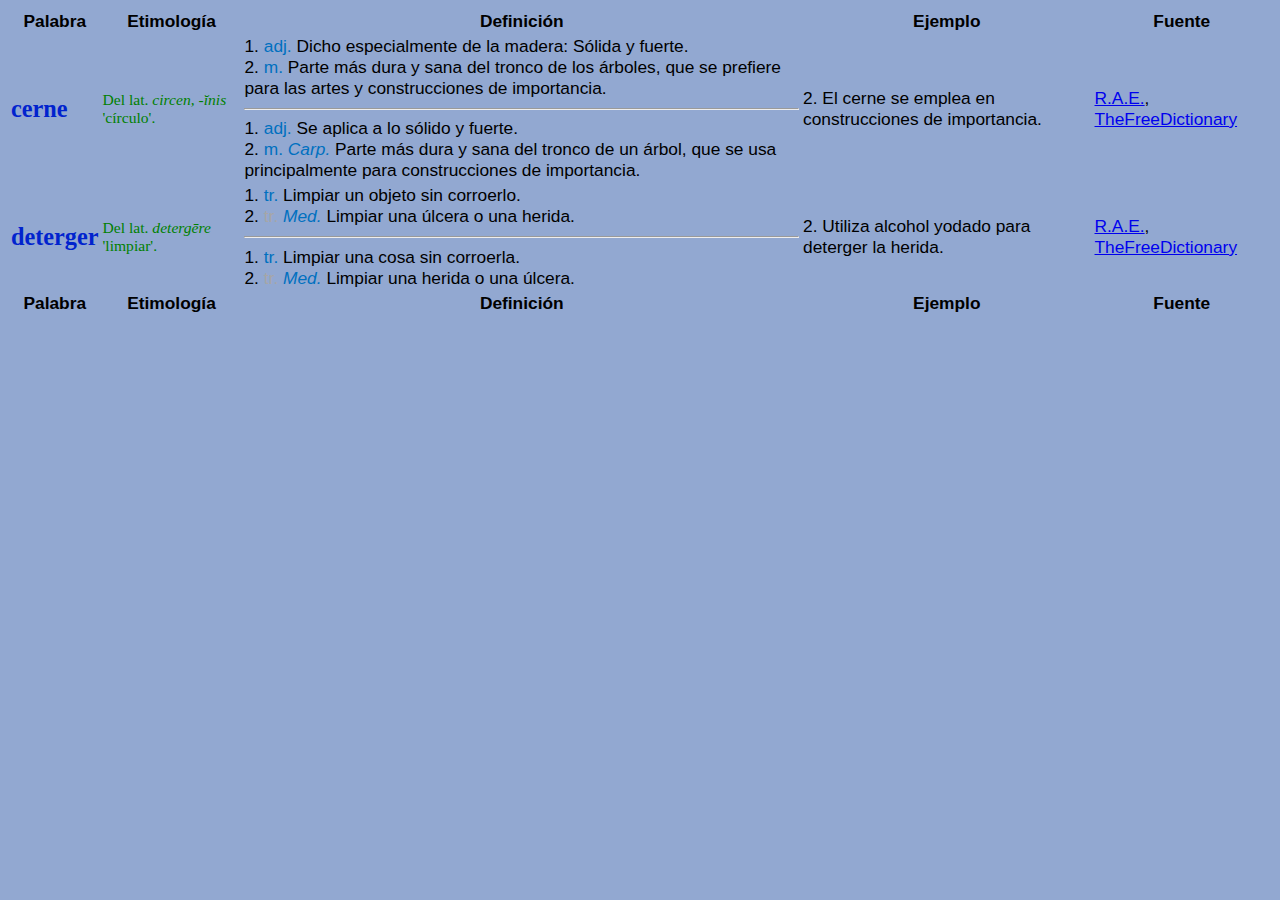
==== Diccionario.html @ 0e39ef86 "Nuevo." ====
<!DOCTYPE HTML>
<html lang="es">
<head>
<meta charset="utf-8">
<meta name="viewport" content="initial-scale=1.0, maximum-scale=2.0">
<title>Mi diccionario</title>
<link rel="shortcut icon" type="image/ico" href="http://www.datatables.net/favicon.ico">
<link rel="stylesheet" type="text/css" href="//cdn.datatables.net/1.10.19/css/jquery.dataTables.min.css">
<link rel="stylesheet" type="text/css" href="estilo.css">
<style class="init"></style>
<base target="_blank">
</head>
<body class="dt-example">
<table class="display compact" id="example">
<thead>
<tr>
<th>Palabra</th>
<th>Etimología</th>
<th>Definición</th>
<th>Ejemplo</th>
<th>Fuente</th>
</tr>
</thead>
<tbody>
<tr>
<td><header class="f">cerne</header></td>
<td><p class="n2">Del <abbr title="latín">lat.</abbr> <em>circen, -ĭnis</em> 'círculo'.</p></td>
<td>1. <abbr class="d" title="adjetivo">adj.</abbr> Dicho especialmente de la madera: Sólida y fuerte.<br>2. <abbr class="d" title="nombre masculino">m.</abbr> Parte más dura y sana del tronco de los árboles, que se prefiere para las artes y construcciones de importancia.<hr>1. <abbr class="d" title="adjetivo">adj.</abbr> Se aplica a lo sólido y fuerte.<br>2. <abbr class="d" title="nombre masculino">m.</abbr> <abbr class="c" title="Carpintería">Carp.</abbr> Parte más dura y sana del tronco de un árbol, que se usa principalmente para construcciones de importancia.</td>
<td>2. <span class="h">El cerne se emplea en construcciones de importancia.</span></td>
<td><a href="http://dle.rae.es/?id=8LlLza0">R.A.E.</a>, <a href="https://es.thefreedictionary.com/cerne">TheFreeDictionary</a></td>
</tr>
<tr>
<td><header class="f">deterger</header></td>
<td><p class="n2">Del <abbr title="latín">lat.</abbr> <em>detergēre</em> 'limpiar'.</p></td>
<td>1. <abbr class="d" title="verbo transitivo">tr.</abbr> Limpiar un objeto sin corroerlo.<br>2. <abbr class="g" title="verbo transitivo">tr.</abbr> <abbr class="c" title="Medicina">Med.</abbr> Limpiar una úlcera o una herida.<hr>1. <abbr class="d" title="verbo transitivo">tr.</abbr> Limpiar una cosa sin corroerla.<br>2. <abbr class="g" title="verbo transitivo">tr.</abbr> <abbr class="c" title="Medicina">Med.</abbr> Limpiar una herida o una úlcera.</td>
<td>2. <span class="h">Utiliza alcohol yodado para deterger la herida.</span></td>
<td><a href="http://dle.rae.es/?id=Da2VSbe">R.A.E.</a>, <a href="https://es.thefreedictionary.com/deterger">TheFreeDictionary</a></td>
</tr>
</tbody>
<tfoot>
<tr>
<th>Palabra</th>
<th>Etimología</th>
<th>Definición</th>
<th>Ejemplo</th>
<th>Fuente</th>
</tr>
</tfoot>
</table>
<script src="//code.jquery.com/jquery-3.3.1.min.js"></script>
<script src="//cdn.datatables.net/1.10.19/js/jquery.dataTables.min.js"></script>
<script class="init">
$(document).ready(function() {
	$('#example').DataTable( {
		"language": {
            "url": "//cdn.datatables.net/plug-ins/9dcbecd42ad/i18n/Spanish.json"
        }
    } );
} );
</script>
</body>
</html>
---- estilo.css ----
th {display: table-cell;vertical-align: inherit;font-weight: bold;text-align: center;}
abbr[title$=onfer] {font-style: italic !important;}
abbr[title] {border-bottom:0px dotted !important;text-decoration: none;}
body {background-color:#92a8d1;font-size:13pt;text-align:left;font-family:sans-serif;}
.f, .n1 > a {color:#0123CE;font-weight:bold;font-family: "Palatino Linotype", Palatino, Palladio, "URW Palladio L", "Book Antiqua", Baskerville, "Bookman Old Style", "Bitstream Charter", "Nimbus Roman No9 L", Garamond, "Apple Garamond", "ITC Garamond Narrow", "New Century Schoolbook", "Century Schoolbook", "Century Schoolbook L", Georgia, serif;}
.f {font-size: 1.4em!important;}
.n1 > a {font-size: 1.2em!important;}
.n1.fc {font-size: 0.95em!important;}
.n2, .n3 {color:#008000;font-size:1em;}
.n2{font-family:Tinos;color: #008000;font-size: 0.9em}
.n5, .n4 {font-size:0.85em;}
.par, .par * {background-color:rgb(232, 232, 232)!important;}
.par {padding-top:0.3em;margin-bottom:1em;}
.par p {margin-top: 0em;margin-bottom: 0.3em;}
.par * {line-height: initial;}
.av, .af {color: #0123CE !important;font-weight: 700 !important;}
.var_fc_1 {color: #800000 !important;font-size: large;}
.var_fc_2 {color: #CC3300 !important;}
abbr {color:#0070C0;text-decoration:none;}
abbr.g {color:#A6A6A6;}
abbr.c {font-style:italic;}
.n2 abbr, .n3 abbr {color:inherit;}
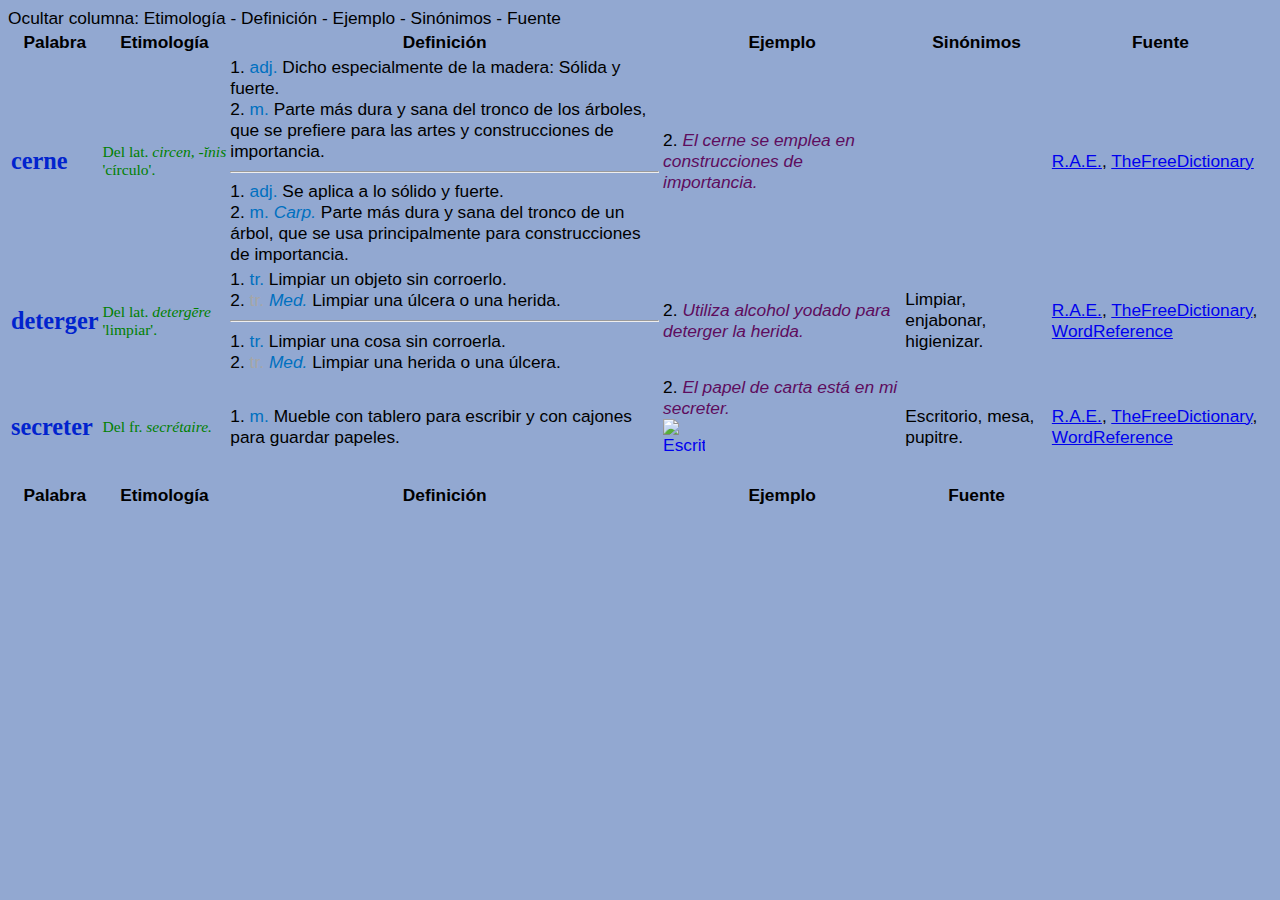
==== commit fbf4e87e: "Nuevo" ====
--- a/Diccionario.html
+++ b/Diccionario.html
@@ -11,6 +11,7 @@
 <base target="_blank">
 </head>
 <body class="dt-example">
+Ocultar columna: <a class="toggle-vis" data-column="1">Etimología</a> - <a class="toggle-vis" data-column="2">Definición</a> - <a class="toggle-vis" data-column="3">Ejemplo</a> - <a class="toggle-vis" data-column="4">Sinónimos</a> - <a class="toggle-vis" data-column="5">Fuente</a>
 <table class="display compact" id="example">
 <thead>
 <tr>
@@ -18,6 +19,7 @@
 <th>Etimología</th>
 <th>Definición</th>
 <th>Ejemplo</th>
+<th>Sinónimos</th>
 <th>Fuente</th>
 </tr>
 </thead>
@@ -27,6 +29,7 @@
 <td><p class="n2">Del <abbr title="latín">lat.</abbr> <em>circen, -ĭnis</em> 'círculo'.</p></td>
 <td>1. <abbr class="d" title="adjetivo">adj.</abbr> Dicho especialmente de la madera: Sólida y fuerte.<br>2. <abbr class="d" title="nombre masculino">m.</abbr> Parte más dura y sana del tronco de los árboles, que se prefiere para las artes y construcciones de importancia.<hr>1. <abbr class="d" title="adjetivo">adj.</abbr> Se aplica a lo sólido y fuerte.<br>2. <abbr class="d" title="nombre masculino">m.</abbr> <abbr class="c" title="Carpintería">Carp.</abbr> Parte más dura y sana del tronco de un árbol, que se usa principalmente para construcciones de importancia.</td>
 <td>2. <span class="h">El cerne se emplea en construcciones de importancia.</span></td>
+<td></td>
 <td><a href="http://dle.rae.es/?id=8LlLza0">R.A.E.</a>, <a href="https://es.thefreedictionary.com/cerne">TheFreeDictionary</a></td>
 </tr>
 <tr>
@@ -34,7 +37,24 @@
 <td><p class="n2">Del <abbr title="latín">lat.</abbr> <em>detergēre</em> 'limpiar'.</p></td>
 <td>1. <abbr class="d" title="verbo transitivo">tr.</abbr> Limpiar un objeto sin corroerlo.<br>2. <abbr class="g" title="verbo transitivo">tr.</abbr> <abbr class="c" title="Medicina">Med.</abbr> Limpiar una úlcera o una herida.<hr>1. <abbr class="d" title="verbo transitivo">tr.</abbr> Limpiar una cosa sin corroerla.<br>2. <abbr class="g" title="verbo transitivo">tr.</abbr> <abbr class="c" title="Medicina">Med.</abbr> Limpiar una herida o una úlcera.</td>
 <td>2. <span class="h">Utiliza alcohol yodado para deterger la herida.</span></td>
-<td><a href="http://dle.rae.es/?id=Da2VSbe">R.A.E.</a>, <a href="https://es.thefreedictionary.com/deterger">TheFreeDictionary</a></td>
+<td>Limpiar, enjabonar, higienizar.</td>
+<td><a href="http://dle.rae.es/?id=Da2VSbe">R.A.E.</a>, <a href="https://es.thefreedictionary.com/deterger">TheFreeDictionary</a>, <a href="http://www.wordreference.com/sinonimos/deterger">WordReference</a></td>
+</tr>
+<tr>
+<td><header class="f">secreter</header></td>
+<td><p class="n2">Del <abbr title="francés">fr.</abbr> <em>secrétaire.</em></p></td>
+<td>1. <abbr class="d" title="nombre masculino">m.</abbr> Mueble con tablero para escribir y con cajones para guardar papeles.</td>
+<td>2. <span class="h">El papel de carta está en mi secreter.</span><br><a href="https://www.disenointerior.es/secreter/"><img src="https://www.disenointerior.es/wp-content/uploads/2017/03/a1.jpg" alt="Escritorio secreter"></a></td>
+<td>Escritorio, mesa, pupitre.</td>
+<td><a href="http://dle.rae.es/?id=XPFcIol">R.A.E.</a>, <a href="https://es.thefreedictionary.com/secreter">TheFreeDictionary</a>, <a href="http://www.wordreference.com/sinonimos/secreter">WordReference</a></td>
+</tr>
+<tr>
+<td></td>
+<td></td>
+<td></td>
+<td></td>
+<td></td>
+<td></td>
 </tr>
 </tbody>
 <tfoot>
@@ -51,10 +71,19 @@
 <script src="//cdn.datatables.net/1.10.19/js/jquery.dataTables.min.js"></script>
 <script class="init">
 $(document).ready(function() {
-	$('#example').DataTable( {
+	var table = $('#example').DataTable( {
 		"language": {
             "url": "//cdn.datatables.net/plug-ins/9dcbecd42ad/i18n/Spanish.json"
         }
+    } );
+    $('a.toggle-vis').on( 'click', function (e) {
+        e.preventDefault();
+ 
+        // Get the column API object
+        var column = table.column( $(this).attr('data-column') );
+ 
+        // Toggle the visibility
+        column.visible( ! column.visible() );
     } );
 } );
 </script>
--- a/estilo.css
+++ b/estilo.css
@@ -1,4 +1,5 @@
 th {display: table-cell;vertical-align: inherit;font-weight: bold;text-align: center;}
+img {width:42px;height:42px;border:0;display: inline-block;}
 abbr[title$=onfer] {font-style: italic !important;}
 abbr[title] {border-bottom:0px dotted !important;text-decoration: none;}
 body {background-color:#92a8d1;font-size:13pt;text-align:left;font-family:sans-serif;}
@@ -19,4 +20,16 @@
 abbr {color:#0070C0;text-decoration:none;}
 abbr.g {color:#A6A6A6;}
 abbr.c {font-style:italic;}
-.n2 abbr, .n3 abbr {color:inherit;}+.n2 abbr, .n3 abbr {color:inherit;}
+.k5, .k6 {font-size: 1.2em!important;font-weight:bold;font-family: "Palatino Linotype", Palatino, Palladio, "URW Palladio L", "Book Antiqua", Baskerville, "Bookman Old Style", "Bitstream Charter", "Nimbus Roman No9 L", Garamond, "Apple Garamond", "ITC Garamond Narrow", "New Century Schoolbook", "Century Schoolbook", "Century Schoolbook L", Georgia, serif;margin-top: 1em;}
+.k5 {color:#800000;}
+.k6 {color:#CC3300;}
+.n_acep {font-weight:bold;}
+.h {color:#5E0D5E;font-style:italic;}
+.u {color:#FF0000;font-weight:bold;}
+.i1 {font-size:0.85em;text-transform:uppercase;}
+.i2 {font-size:0.92em;text-transform:uppercase;}
+.i4 {text-transform:uppercase;}
+.i5 {font-style:normal !important;}
+.k1{color:inherit;font-weight:normal;}
+.o {font-size:0.75em;font-style:italic;margin-bottom:2em;margin-top:1em;text-align:center;}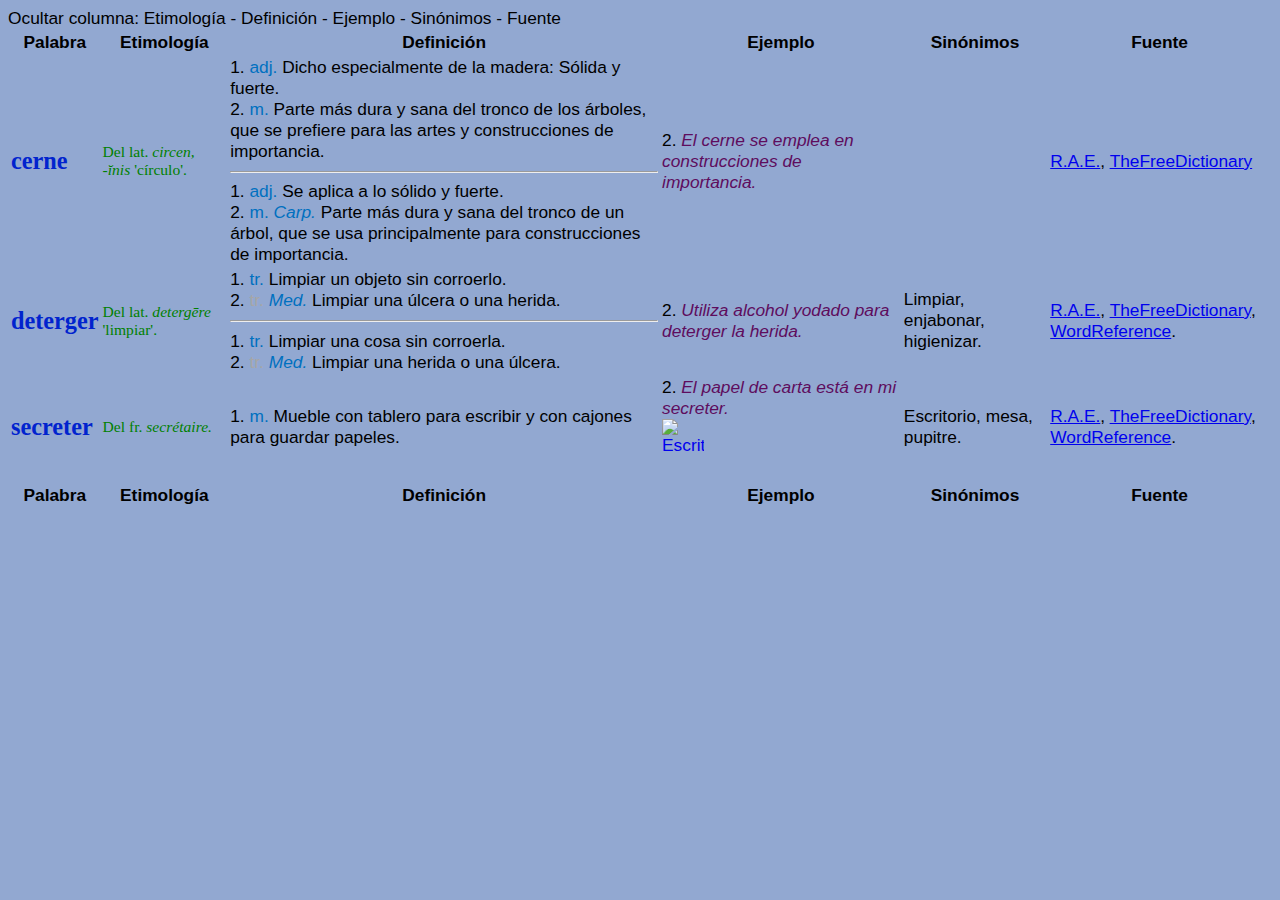
==== commit d9fc4ec9: "Nuevo" ====
--- a/Diccionario.html
+++ b/Diccionario.html
@@ -38,7 +38,7 @@
 <td>1. <abbr class="d" title="verbo transitivo">tr.</abbr> Limpiar un objeto sin corroerlo.<br>2. <abbr class="g" title="verbo transitivo">tr.</abbr> <abbr class="c" title="Medicina">Med.</abbr> Limpiar una úlcera o una herida.<hr>1. <abbr class="d" title="verbo transitivo">tr.</abbr> Limpiar una cosa sin corroerla.<br>2. <abbr class="g" title="verbo transitivo">tr.</abbr> <abbr class="c" title="Medicina">Med.</abbr> Limpiar una herida o una úlcera.</td>
 <td>2. <span class="h">Utiliza alcohol yodado para deterger la herida.</span></td>
 <td>Limpiar, enjabonar, higienizar.</td>
-<td><a href="http://dle.rae.es/?id=Da2VSbe">R.A.E.</a>, <a href="https://es.thefreedictionary.com/deterger">TheFreeDictionary</a>, <a href="http://www.wordreference.com/sinonimos/deterger">WordReference</a></td>
+<td><a href="http://dle.rae.es/?id=Da2VSbe">R.A.E.</a>, <a href="https://es.thefreedictionary.com/deterger">TheFreeDictionary</a>, <a href="http://www.wordreference.com/sinonimos/deterger">WordReference</a>.</td>
 </tr>
 <tr>
 <td><header class="f">secreter</header></td>
@@ -46,7 +46,7 @@
 <td>1. <abbr class="d" title="nombre masculino">m.</abbr> Mueble con tablero para escribir y con cajones para guardar papeles.</td>
 <td>2. <span class="h">El papel de carta está en mi secreter.</span><br><a href="https://www.disenointerior.es/secreter/"><img src="https://www.disenointerior.es/wp-content/uploads/2017/03/a1.jpg" alt="Escritorio secreter"></a></td>
 <td>Escritorio, mesa, pupitre.</td>
-<td><a href="http://dle.rae.es/?id=XPFcIol">R.A.E.</a>, <a href="https://es.thefreedictionary.com/secreter">TheFreeDictionary</a>, <a href="http://www.wordreference.com/sinonimos/secreter">WordReference</a></td>
+<td><a href="http://dle.rae.es/?id=XPFcIol">R.A.E.</a>, <a href="https://es.thefreedictionary.com/secreter">TheFreeDictionary</a>, <a href="http://www.wordreference.com/sinonimos/secreter">WordReference</a>.</td>
 </tr>
 <tr>
 <td></td>
@@ -63,6 +63,7 @@
 <th>Etimología</th>
 <th>Definición</th>
 <th>Ejemplo</th>
+<th>Sinónimos</th>
 <th>Fuente</th>
 </tr>
 </tfoot>
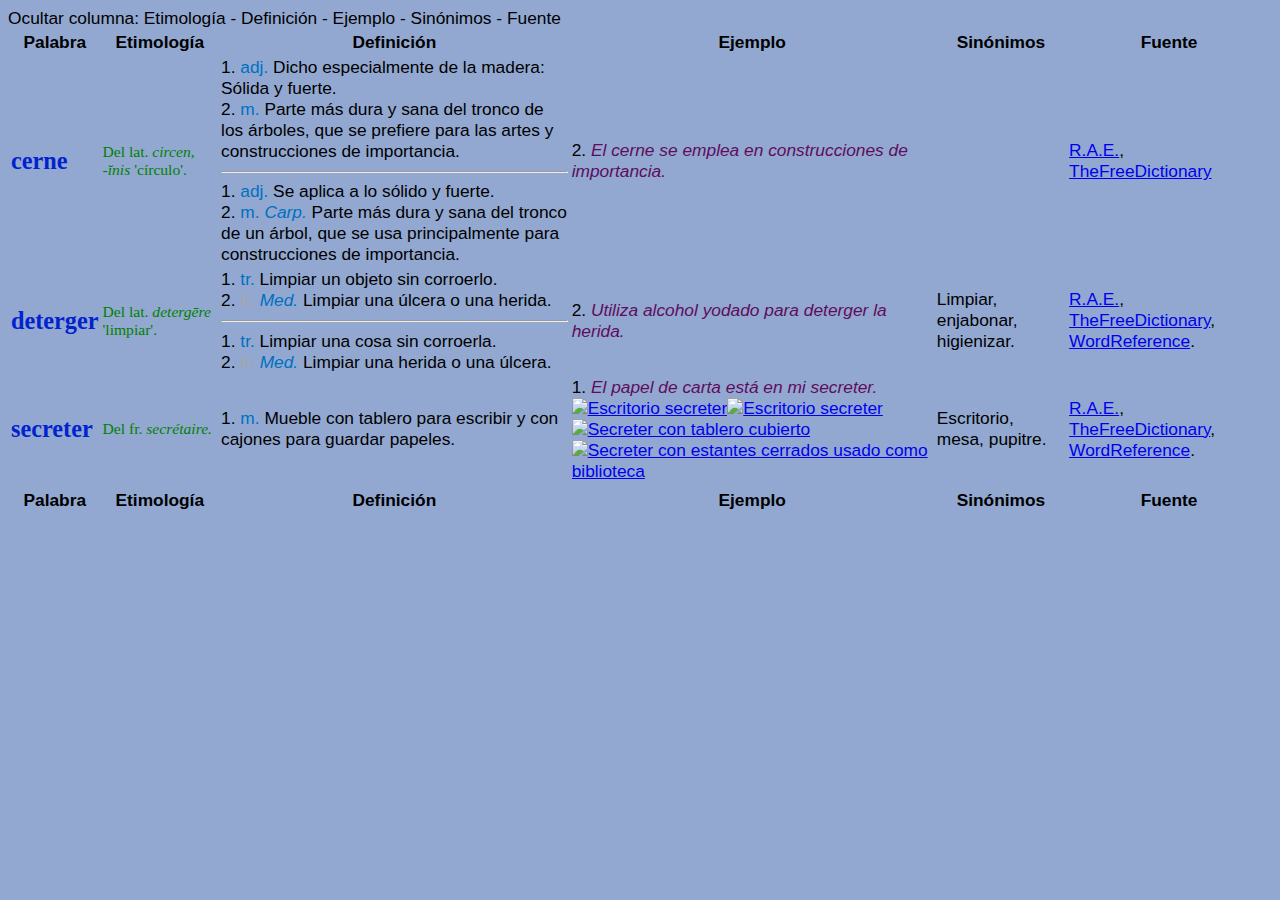
==== commit b93468d6: "Nuevo" ====
--- a/Diccionario.html
+++ b/Diccionario.html
@@ -44,7 +44,7 @@
 <td><header class="f">secreter</header></td>
 <td><p class="n2">Del <abbr title="francés">fr.</abbr> <em>secrétaire.</em></p></td>
 <td>1. <abbr class="d" title="nombre masculino">m.</abbr> Mueble con tablero para escribir y con cajones para guardar papeles.</td>
-<td>2. <span class="h">El papel de carta está en mi secreter.</span><br><a href="https://www.disenointerior.es/secreter/"><img src="https://www.disenointerior.es/wp-content/uploads/2017/03/a1.jpg" alt="Escritorio secreter"></a></td>
+<td>1. <span class="h">El papel de carta está en mi secreter.</span><br><a href="https://www.disenointerior.es/secreter/"><img src="https://www.disenointerior.es/wp-content/uploads/2017/03/a1.jpg" alt="Escritorio secreter"></a><a href="https://www.disenointerior.es/secreter/"><img src="https://www.disenointerior.es/wp-content/uploads/2017/03/a4.jpg" alt="Escritorio secreter"></a><a href="https://www.disenointerior.es/secreter/"><img src="https://www.disenointerior.es/wp-content/uploads/2017/03/a2.jpg" alt="Secreter con tablero cubierto"></a><a href="https://www.disenointerior.es/secreter/"><img src="https://www.disenointerior.es/wp-content/uploads/2017/03/a6-1-585x868.png" alt="Secreter con estantes cerrados usado como biblioteca"></a></td>
 <td>Escritorio, mesa, pupitre.</td>
 <td><a href="http://dle.rae.es/?id=XPFcIol">R.A.E.</a>, <a href="https://es.thefreedictionary.com/secreter">TheFreeDictionary</a>, <a href="http://www.wordreference.com/sinonimos/secreter">WordReference</a>.</td>
 </tr>
--- a/estilo.css
+++ b/estilo.css
@@ -1,5 +1,5 @@
 th {display: table-cell;vertical-align: inherit;font-weight: bold;text-align: center;}
-img {width:42px;height:42px;border:0;display: inline-block;}
+img {max-width: 100%;height: auto;}
 abbr[title$=onfer] {font-style: italic !important;}
 abbr[title] {border-bottom:0px dotted !important;text-decoration: none;}
 body {background-color:#92a8d1;font-size:13pt;text-align:left;font-family:sans-serif;}
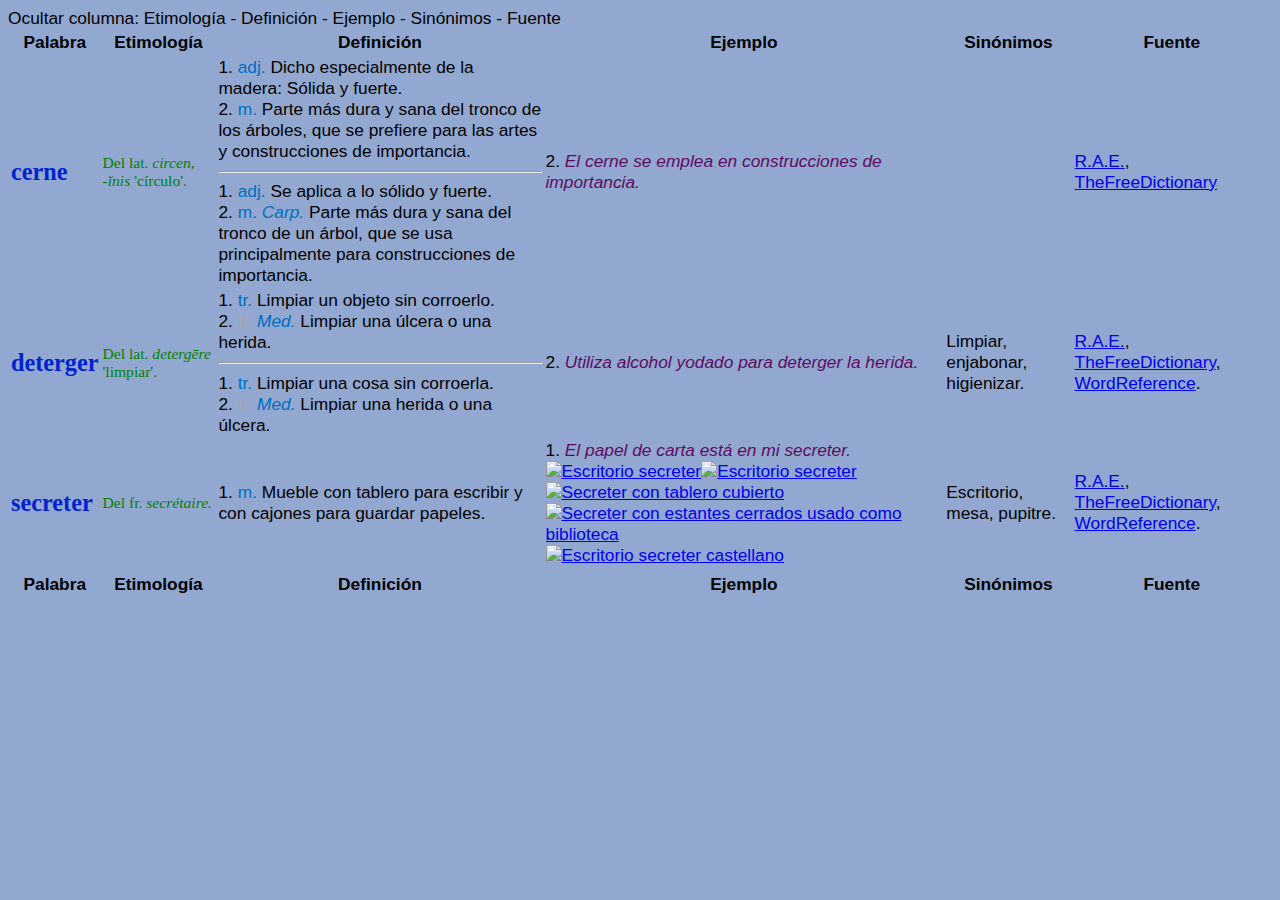
==== commit 94a76605: "Nuevo" ====
--- a/Diccionario.html
+++ b/Diccionario.html
@@ -44,7 +44,7 @@
 <td><header class="f">secreter</header></td>
 <td><p class="n2">Del <abbr title="francés">fr.</abbr> <em>secrétaire.</em></p></td>
 <td>1. <abbr class="d" title="nombre masculino">m.</abbr> Mueble con tablero para escribir y con cajones para guardar papeles.</td>
-<td>1. <span class="h">El papel de carta está en mi secreter.</span><br><a href="https://www.disenointerior.es/secreter/"><img src="https://www.disenointerior.es/wp-content/uploads/2017/03/a1.jpg" alt="Escritorio secreter"></a><a href="https://www.disenointerior.es/secreter/"><img src="https://www.disenointerior.es/wp-content/uploads/2017/03/a4.jpg" alt="Escritorio secreter"></a><a href="https://www.disenointerior.es/secreter/"><img src="https://www.disenointerior.es/wp-content/uploads/2017/03/a2.jpg" alt="Secreter con tablero cubierto"></a><a href="https://www.disenointerior.es/secreter/"><img src="https://www.disenointerior.es/wp-content/uploads/2017/03/a6-1-585x868.png" alt="Secreter con estantes cerrados usado como biblioteca"></a></td>
+<td>1. <span class="h">El papel de carta está en mi secreter.</span><br><a href="https://www.disenointerior.es/secreter/"><img src="https://www.disenointerior.es/wp-content/uploads/2017/03/a1.jpg" alt="Escritorio secreter"></a><a href="https://www.disenointerior.es/secreter/"><img src="https://www.disenointerior.es/wp-content/uploads/2017/03/a4.jpg" alt="Escritorio secreter"></a><a href="https://www.disenointerior.es/secreter/"><img src="https://www.disenointerior.es/wp-content/uploads/2017/03/a2.jpg" alt="Secreter con tablero cubierto"></a><a href="https://www.disenointerior.es/secreter/"><img src="https://www.disenointerior.es/wp-content/uploads/2017/03/a6-1-585x868.png" alt="Secreter con estantes cerrados usado como biblioteca"></a><a href="http://gomalaca.com/producto/llamativo-escritorio-secreter-castellano/"><img src="http://gomalaca.com/wp-content/uploads/2017/12/01-2.jpg" alt="Escritorio secreter castellano"></a></td>
 <td>Escritorio, mesa, pupitre.</td>
 <td><a href="http://dle.rae.es/?id=XPFcIol">R.A.E.</a>, <a href="https://es.thefreedictionary.com/secreter">TheFreeDictionary</a>, <a href="http://www.wordreference.com/sinonimos/secreter">WordReference</a>.</td>
 </tr>
--- a/estilo.css
+++ b/estilo.css
@@ -1,5 +1,5 @@
 th {display: table-cell;vertical-align: inherit;font-weight: bold;text-align: center;}
-img {max-width: 100%;height: auto;}
+img {width:10%;}
 abbr[title$=onfer] {font-style: italic !important;}
 abbr[title] {border-bottom:0px dotted !important;text-decoration: none;}
 body {background-color:#92a8d1;font-size:13pt;text-align:left;font-family:sans-serif;}
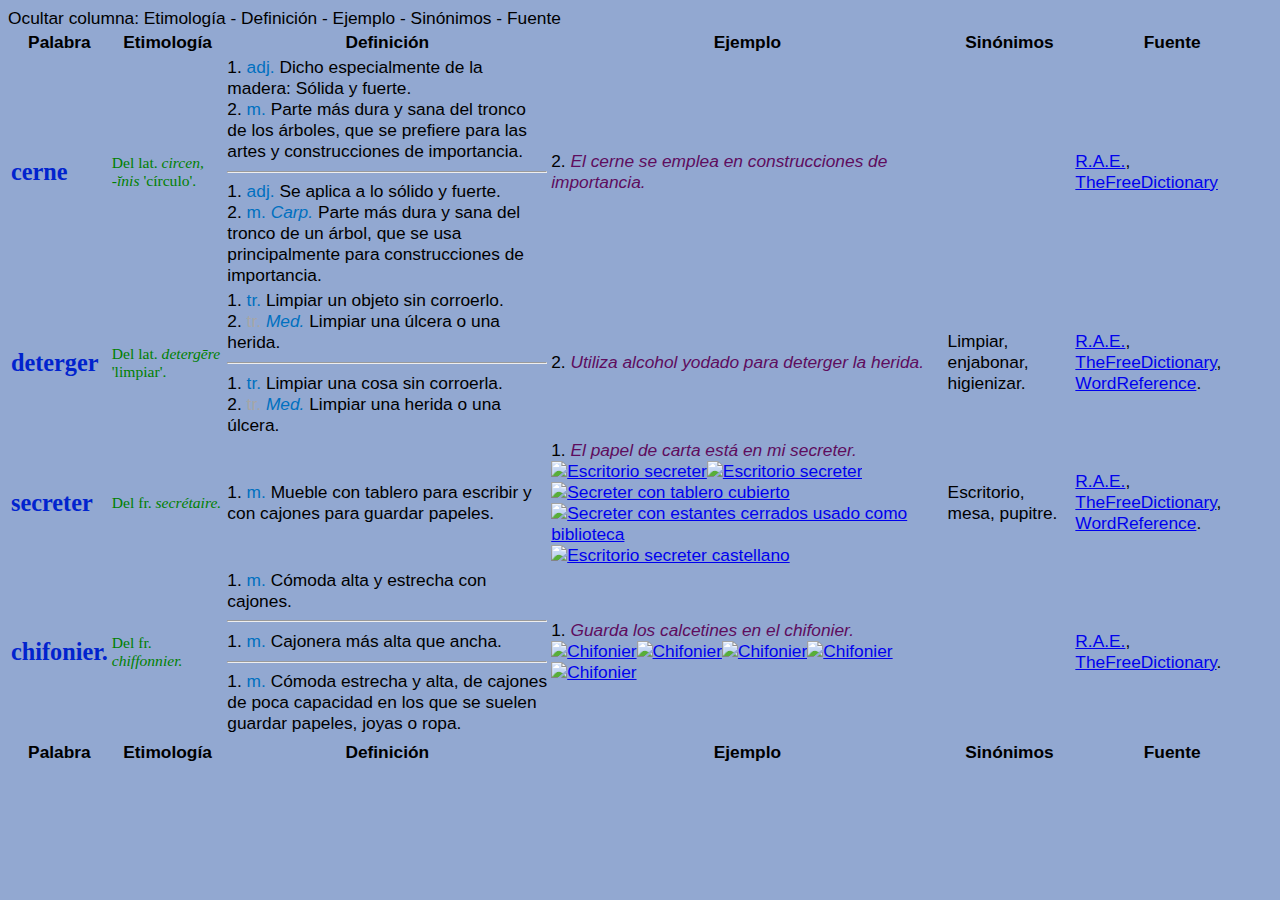
==== commit 97d58f78: "Nuevo" ====
--- a/Diccionario.html
+++ b/Diccionario.html
@@ -49,6 +49,14 @@
 <td><a href="http://dle.rae.es/?id=XPFcIol">R.A.E.</a>, <a href="https://es.thefreedictionary.com/secreter">TheFreeDictionary</a>, <a href="http://www.wordreference.com/sinonimos/secreter">WordReference</a>.</td>
 </tr>
 <tr>
+<td><header class="f">chifonier.</header></td>
+<td><p class="n2">Del <abbr title="francés">fr.</abbr> <em>chiffonnier.</em></p></td>
+<td>1. <abbr class="d" title="nombre masculino">m.</abbr> Cómoda alta y estrecha con cajones.<hr>1. <abbr class="d" title="nombre masculino">m.</abbr> Cajonera más alta que ancha.<hr>1. <abbr class="d" title="nombre masculino">m.</abbr> Cómoda estrecha y alta, de cajones de poca capacidad en los que se suelen guardar papeles, joyas o ropa.</td>
+<td>1. <span class="h">Guarda los calcetines en el chifonier.</span><br><a href="https://www.disenointerior.es/sinfonier/"><img src="https://www.disenointerior.es/wp-content/uploads/2017/03/el-sinfonier_ampliacion-1024x355.jpg" alt="Chifonier"></a><a href="https://www.disenointerior.es/sinfonier/"><img src="https://www.disenointerior.es/wp-content/uploads/2017/03/1-8.jpg" alt="Chifonier"></a><a href="https://www.disenointerior.es/sinfonier/"><img src="https://www.disenointerior.es/wp-content/uploads/2017/03/oficin2.jpg" alt="Chifonier"></a><a href="https://www.disenointerior.es/sinfonier/"><img src="https://www.disenointerior.es/wp-content/uploads/2017/03/entrada-casa.jpg" alt="Chifonier"></a><a href="https://www.disenointerior.es/sinfonier/"><img src="https://www.disenointerior.es/wp-content/uploads/2017/03/comedor-1.jpg" alt="Chifonier"></a></td>
+<td></td>
+<td><a href="http://dle.rae.es/?id=8kUGYQF">R.A.E.</a>, <a href="https://es.thefreedictionary.com/chifonier">TheFreeDictionary</a>.</td>
+</tr>
+<tr>
 <td></td>
 <td></td>
 <td></td>
--- a/estilo.css
+++ b/estilo.css
@@ -1,5 +1,5 @@
 th {display: table-cell;vertical-align: inherit;font-weight: bold;text-align: center;}
-img {width:10%;}
+img {width:20%;}
 abbr[title$=onfer] {font-style: italic !important;}
 abbr[title] {border-bottom:0px dotted !important;text-decoration: none;}
 body {background-color:#92a8d1;font-size:13pt;text-align:left;font-family:sans-serif;}
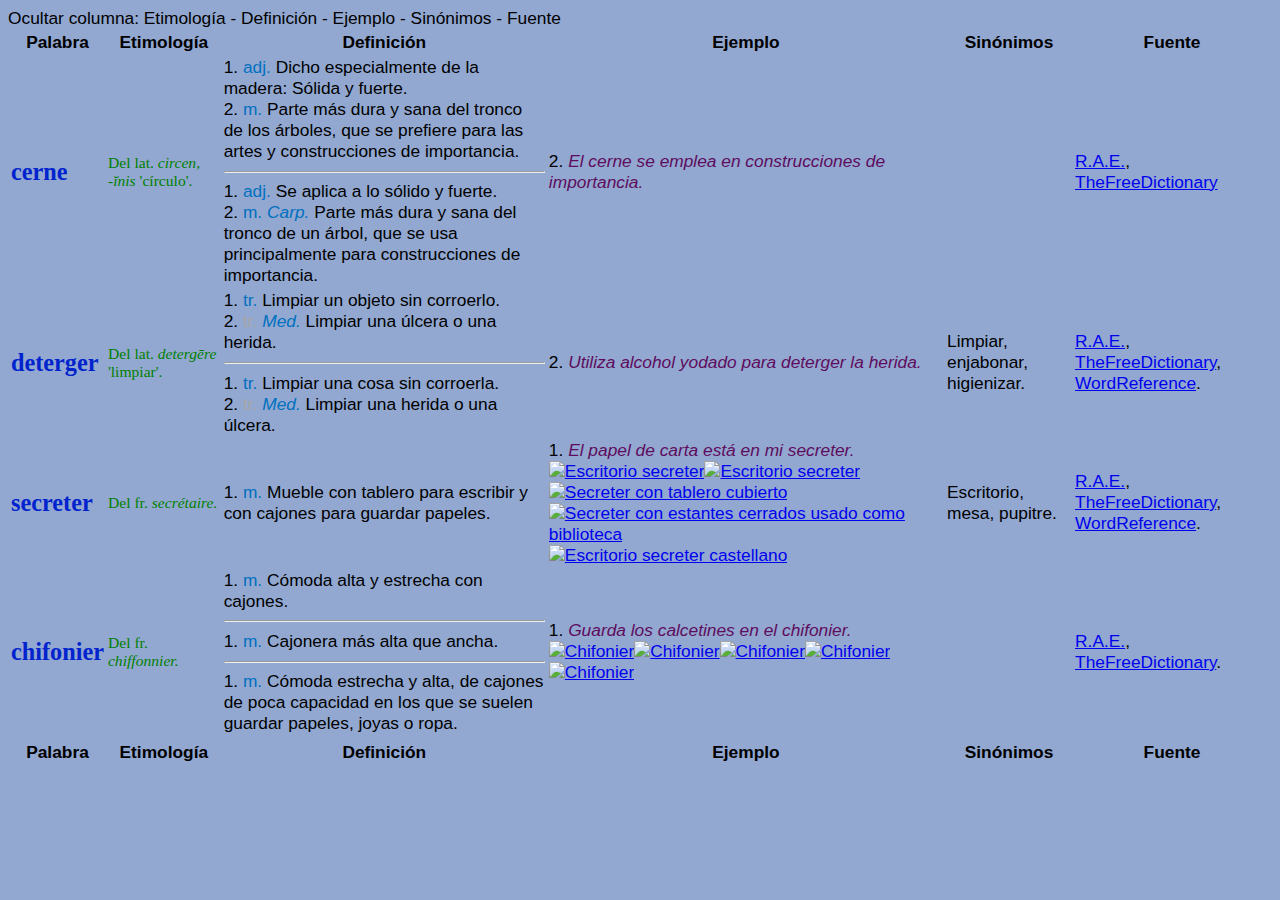
==== commit 94854704: "Nuevo" ====
--- a/Diccionario.html
+++ b/Diccionario.html
@@ -49,7 +49,7 @@
 <td><a href="http://dle.rae.es/?id=XPFcIol">R.A.E.</a>, <a href="https://es.thefreedictionary.com/secreter">TheFreeDictionary</a>, <a href="http://www.wordreference.com/sinonimos/secreter">WordReference</a>.</td>
 </tr>
 <tr>
-<td><header class="f">chifonier.</header></td>
+<td><header class="f">chifonier</header></td>
 <td><p class="n2">Del <abbr title="francés">fr.</abbr> <em>chiffonnier.</em></p></td>
 <td>1. <abbr class="d" title="nombre masculino">m.</abbr> Cómoda alta y estrecha con cajones.<hr>1. <abbr class="d" title="nombre masculino">m.</abbr> Cajonera más alta que ancha.<hr>1. <abbr class="d" title="nombre masculino">m.</abbr> Cómoda estrecha y alta, de cajones de poca capacidad en los que se suelen guardar papeles, joyas o ropa.</td>
 <td>1. <span class="h">Guarda los calcetines en el chifonier.</span><br><a href="https://www.disenointerior.es/sinfonier/"><img src="https://www.disenointerior.es/wp-content/uploads/2017/03/el-sinfonier_ampliacion-1024x355.jpg" alt="Chifonier"></a><a href="https://www.disenointerior.es/sinfonier/"><img src="https://www.disenointerior.es/wp-content/uploads/2017/03/1-8.jpg" alt="Chifonier"></a><a href="https://www.disenointerior.es/sinfonier/"><img src="https://www.disenointerior.es/wp-content/uploads/2017/03/oficin2.jpg" alt="Chifonier"></a><a href="https://www.disenointerior.es/sinfonier/"><img src="https://www.disenointerior.es/wp-content/uploads/2017/03/entrada-casa.jpg" alt="Chifonier"></a><a href="https://www.disenointerior.es/sinfonier/"><img src="https://www.disenointerior.es/wp-content/uploads/2017/03/comedor-1.jpg" alt="Chifonier"></a></td>
--- a/estilo.css
+++ b/estilo.css
@@ -1,5 +1,5 @@
 th {display: table-cell;vertical-align: inherit;font-weight: bold;text-align: center;}
-img {width:20%;}
+img {width:25%;}
 abbr[title$=onfer] {font-style: italic !important;}
 abbr[title] {border-bottom:0px dotted !important;text-decoration: none;}
 body {background-color:#92a8d1;font-size:13pt;text-align:left;font-family:sans-serif;}
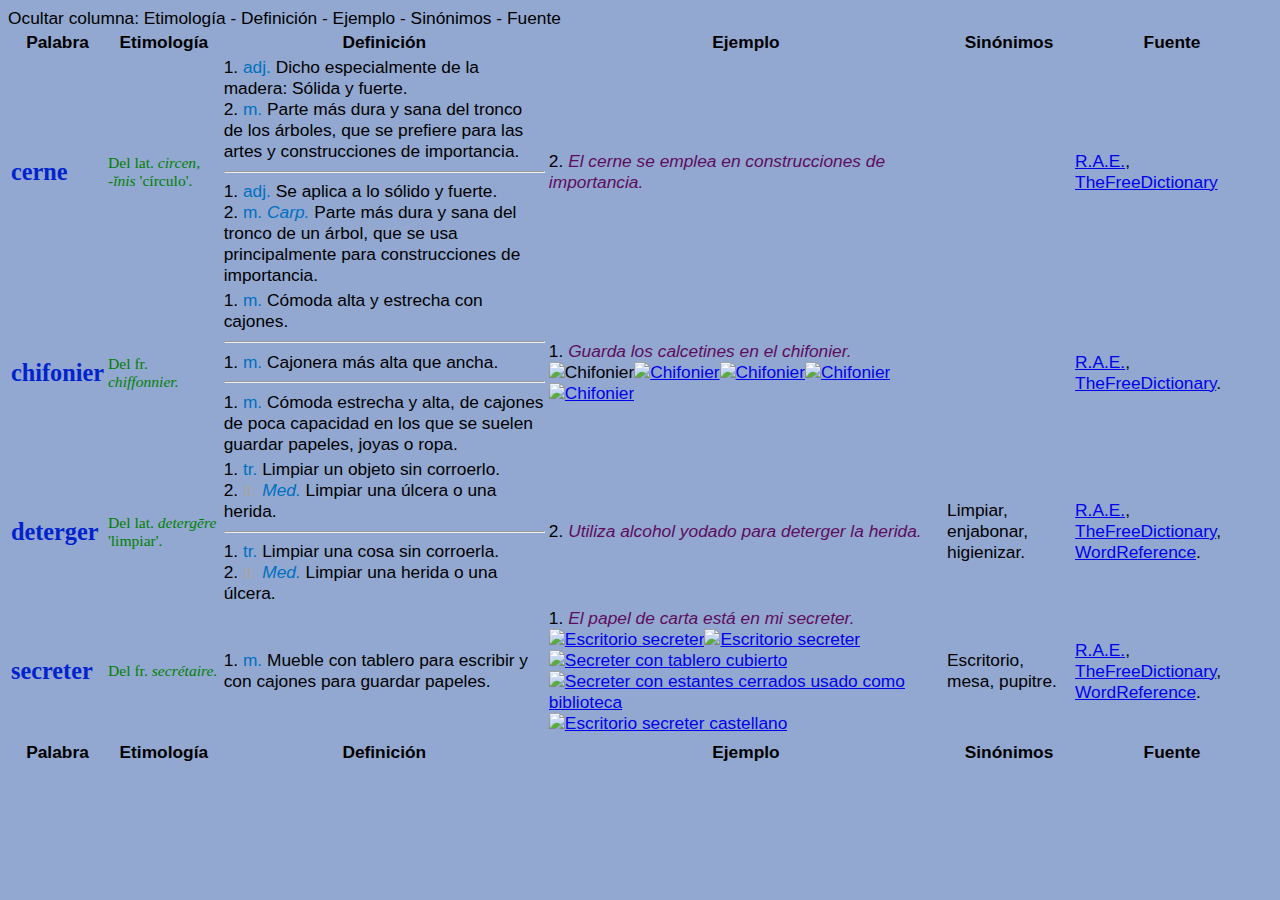
==== commit 55a8f298: "Nuevo" ====
--- a/Diccionario.html
+++ b/Diccionario.html
@@ -33,6 +33,14 @@
 <td><a href="http://dle.rae.es/?id=8LlLza0">R.A.E.</a>, <a href="https://es.thefreedictionary.com/cerne">TheFreeDictionary</a></td>
 </tr>
 <tr>
+<td><header class="f">chifonier</header></td>
+<td><p class="n2">Del <abbr title="francés">fr.</abbr> <em>chiffonnier.</em></p></td>
+<td>1. <abbr class="d" title="nombre masculino">m.</abbr> Cómoda alta y estrecha con cajones.<hr>1. <abbr class="d" title="nombre masculino">m.</abbr> Cajonera más alta que ancha.<hr>1. <abbr class="d" title="nombre masculino">m.</abbr> Cómoda estrecha y alta, de cajones de poca capacidad en los que se suelen guardar papeles, joyas o ropa.</td>
+<td>1. <span class="h">Guarda los calcetines en el chifonier.</span><br><img src="https://www.disenointerior.es/wp-content/uploads/2017/03/1-8.jpg" alt="Chifonier"></a><a href="https://www.disenointerior.es/sinfonier/"><img src="https://www.disenointerior.es/wp-content/uploads/2017/03/oficin2.jpg" alt="Chifonier"></a><a href="https://www.disenointerior.es/sinfonier/"><img src="https://www.disenointerior.es/wp-content/uploads/2017/03/entrada-casa.jpg" alt="Chifonier"></a><a href="https://www.disenointerior.es/sinfonier/"><img src="https://www.disenointerior.es/wp-content/uploads/2017/03/comedor-1.jpg" alt="Chifonier"></a><a href="https://www.disenointerior.es/sinfonier/"><img src="https://www.disenointerior.es/wp-content/uploads/2017/03/el-sinfonier_ampliacion-1024x355.jpg" alt="Chifonier"></a><a href="https://www.disenointerior.es/sinfonier/"></a></td>
+<td></td>
+<td><a href="http://dle.rae.es/?id=8kUGYQF">R.A.E.</a>, <a href="https://es.thefreedictionary.com/chifonier">TheFreeDictionary</a>.</td>
+</tr>
+<tr>
 <td><header class="f">deterger</header></td>
 <td><p class="n2">Del <abbr title="latín">lat.</abbr> <em>detergēre</em> 'limpiar'.</p></td>
 <td>1. <abbr class="d" title="verbo transitivo">tr.</abbr> Limpiar un objeto sin corroerlo.<br>2. <abbr class="g" title="verbo transitivo">tr.</abbr> <abbr class="c" title="Medicina">Med.</abbr> Limpiar una úlcera o una herida.<hr>1. <abbr class="d" title="verbo transitivo">tr.</abbr> Limpiar una cosa sin corroerla.<br>2. <abbr class="g" title="verbo transitivo">tr.</abbr> <abbr class="c" title="Medicina">Med.</abbr> Limpiar una herida o una úlcera.</td>
@@ -48,14 +56,7 @@
 <td>Escritorio, mesa, pupitre.</td>
 <td><a href="http://dle.rae.es/?id=XPFcIol">R.A.E.</a>, <a href="https://es.thefreedictionary.com/secreter">TheFreeDictionary</a>, <a href="http://www.wordreference.com/sinonimos/secreter">WordReference</a>.</td>
 </tr>
-<tr>
-<td><header class="f">chifonier</header></td>
-<td><p class="n2">Del <abbr title="francés">fr.</abbr> <em>chiffonnier.</em></p></td>
-<td>1. <abbr class="d" title="nombre masculino">m.</abbr> Cómoda alta y estrecha con cajones.<hr>1. <abbr class="d" title="nombre masculino">m.</abbr> Cajonera más alta que ancha.<hr>1. <abbr class="d" title="nombre masculino">m.</abbr> Cómoda estrecha y alta, de cajones de poca capacidad en los que se suelen guardar papeles, joyas o ropa.</td>
-<td>1. <span class="h">Guarda los calcetines en el chifonier.</span><br><a href="https://www.disenointerior.es/sinfonier/"><img src="https://www.disenointerior.es/wp-content/uploads/2017/03/el-sinfonier_ampliacion-1024x355.jpg" alt="Chifonier"></a><a href="https://www.disenointerior.es/sinfonier/"><img src="https://www.disenointerior.es/wp-content/uploads/2017/03/1-8.jpg" alt="Chifonier"></a><a href="https://www.disenointerior.es/sinfonier/"><img src="https://www.disenointerior.es/wp-content/uploads/2017/03/oficin2.jpg" alt="Chifonier"></a><a href="https://www.disenointerior.es/sinfonier/"><img src="https://www.disenointerior.es/wp-content/uploads/2017/03/entrada-casa.jpg" alt="Chifonier"></a><a href="https://www.disenointerior.es/sinfonier/"><img src="https://www.disenointerior.es/wp-content/uploads/2017/03/comedor-1.jpg" alt="Chifonier"></a></td>
-<td></td>
-<td><a href="http://dle.rae.es/?id=8kUGYQF">R.A.E.</a>, <a href="https://es.thefreedictionary.com/chifonier">TheFreeDictionary</a>.</td>
-</tr>
+
 <tr>
 <td></td>
 <td></td>
